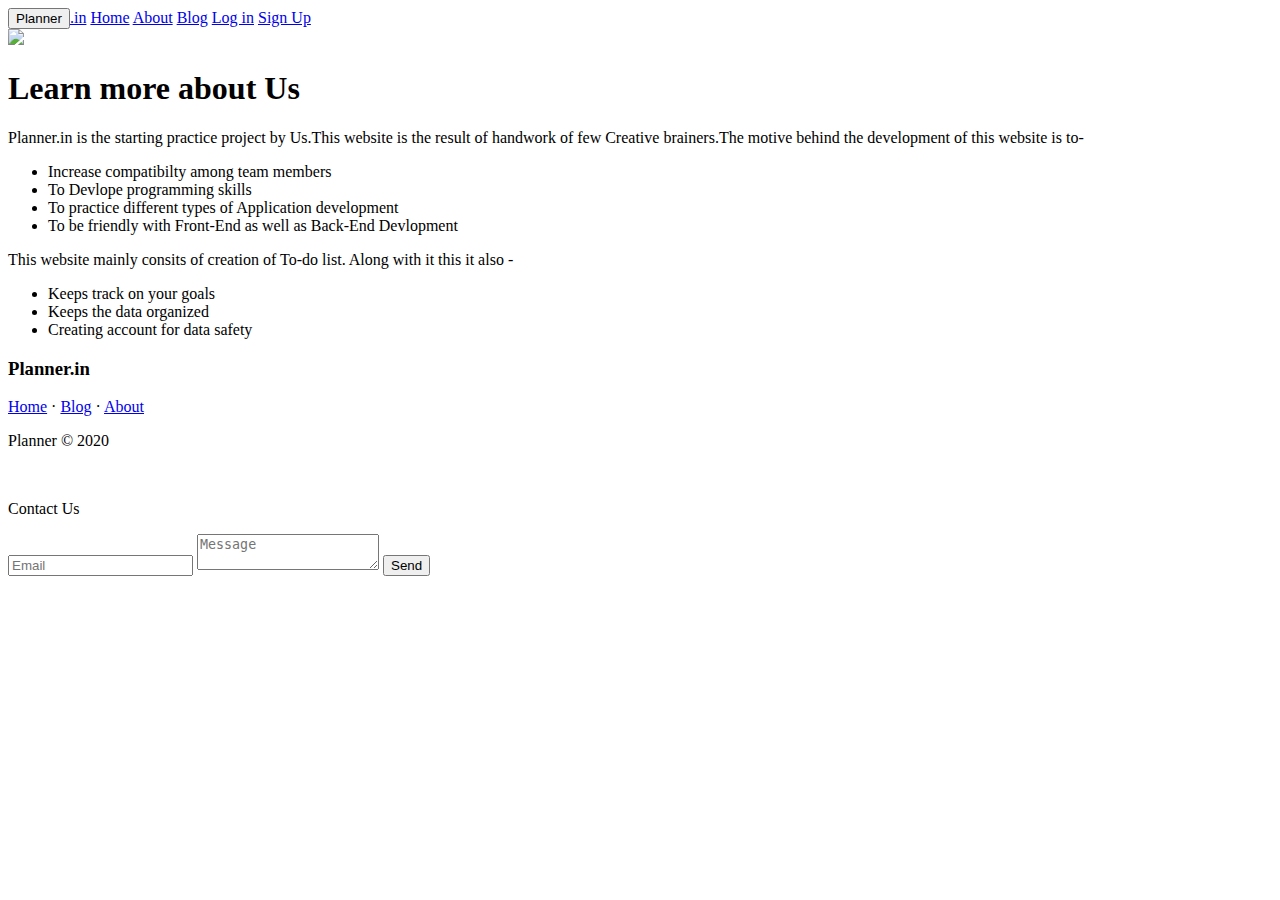
==== about.html @ 0b419fbe "Merge pull request #2 from sakshii-patiil/patch-1" ====
<!DOCTYPE html>
<html lang="en">
<head>
    <meta charset="UTF-8">
    <meta name="viewport" content="width=device-width, initial-scale=1.0">
    <title>To Do App</title>
</head>
 <link rel="stylesheet" href="about.css">
<body>
    <div class="top-div">
        <div id="topnav" class="topnav">
		   <a href="index.html"><button>Planner</button><label>.in</label></a>
		   <a class="active" href="index.html">Home</a>
		   <a href="#news">About</a>
		   <a href="blog.html">Blog</a>
		   <a href="#contact">Log in</a>
		   <a href="#about">Sign Up</a>  
   	</div>
        <div id="intro-div" class="intro-div">
             <div class = "background">
                <img src="about-background.jpg" height="600px"/> 
                <div class = "foreground">
                    <h1>Learn more about Us</h1> 
                </div>
            </div>             
         </div>
    </div>
    <div class="middle-div">
    	<div class="mid-info">
         <p>Planner.in is the starting practice project by Us.This website is the result of handwork of few Creative brainers.The motive behind the development of this website is to-</p>
		<ul id="list">
			<li>Increase compatibilty among team members</li>
			<li>To Devlope programming skills</li>
			<li>To practice different types of Application development</li>
			<li>To be friendly with Front-End as well as Back-End Devlopment</li>
		</ul>
	    <p>This website mainly consits of creation of To-do list. Along with it this it also - </p>
		<ul id="list">
			<li>Keeps track on your goals</li>
			<li>Keeps the data organized</li>
			<li>Creating account for data safety</li>
	    </ul>
	   </div>
    </div>
    <div class="bottom-div">
        <footer class="footer-distributed">

			<div class="footer-left">

				<h3>Planner<span>.in</span></h3>

				<p class="footer-links">
					<a href="#">Home</a>
					·
					<a href="#">Blog</a>
					·
					<a href="#">About</a>
				</p>

				<p class="footer-company-name">Planner © 2020</p>

				<div class="footer-icons">

					<a href="#"><i class="facebook"><img src="facebook.png" alt=""></i></a>
					<a href="#"><i class="instagram"><img src="instagram.png" alt=""></i></a>
					<a href="#"><i class="twitter"><img src="twitter.png" alt=""></i></a>
					<a href="#"><i class="github"><img src="linkedin.png" alt=""></i></a>

				</div>

			</div>

			<div class="footer-right">

				<p>Contact Us</p>

				<form action="#" method="post">

					<input type="text" name="email" placeholder="Email">
					<textarea name="message" placeholder="Message"></textarea>
					<button>Send</button>

				</form>

			</div>

		</footer>
    </div>
</body>
</html>
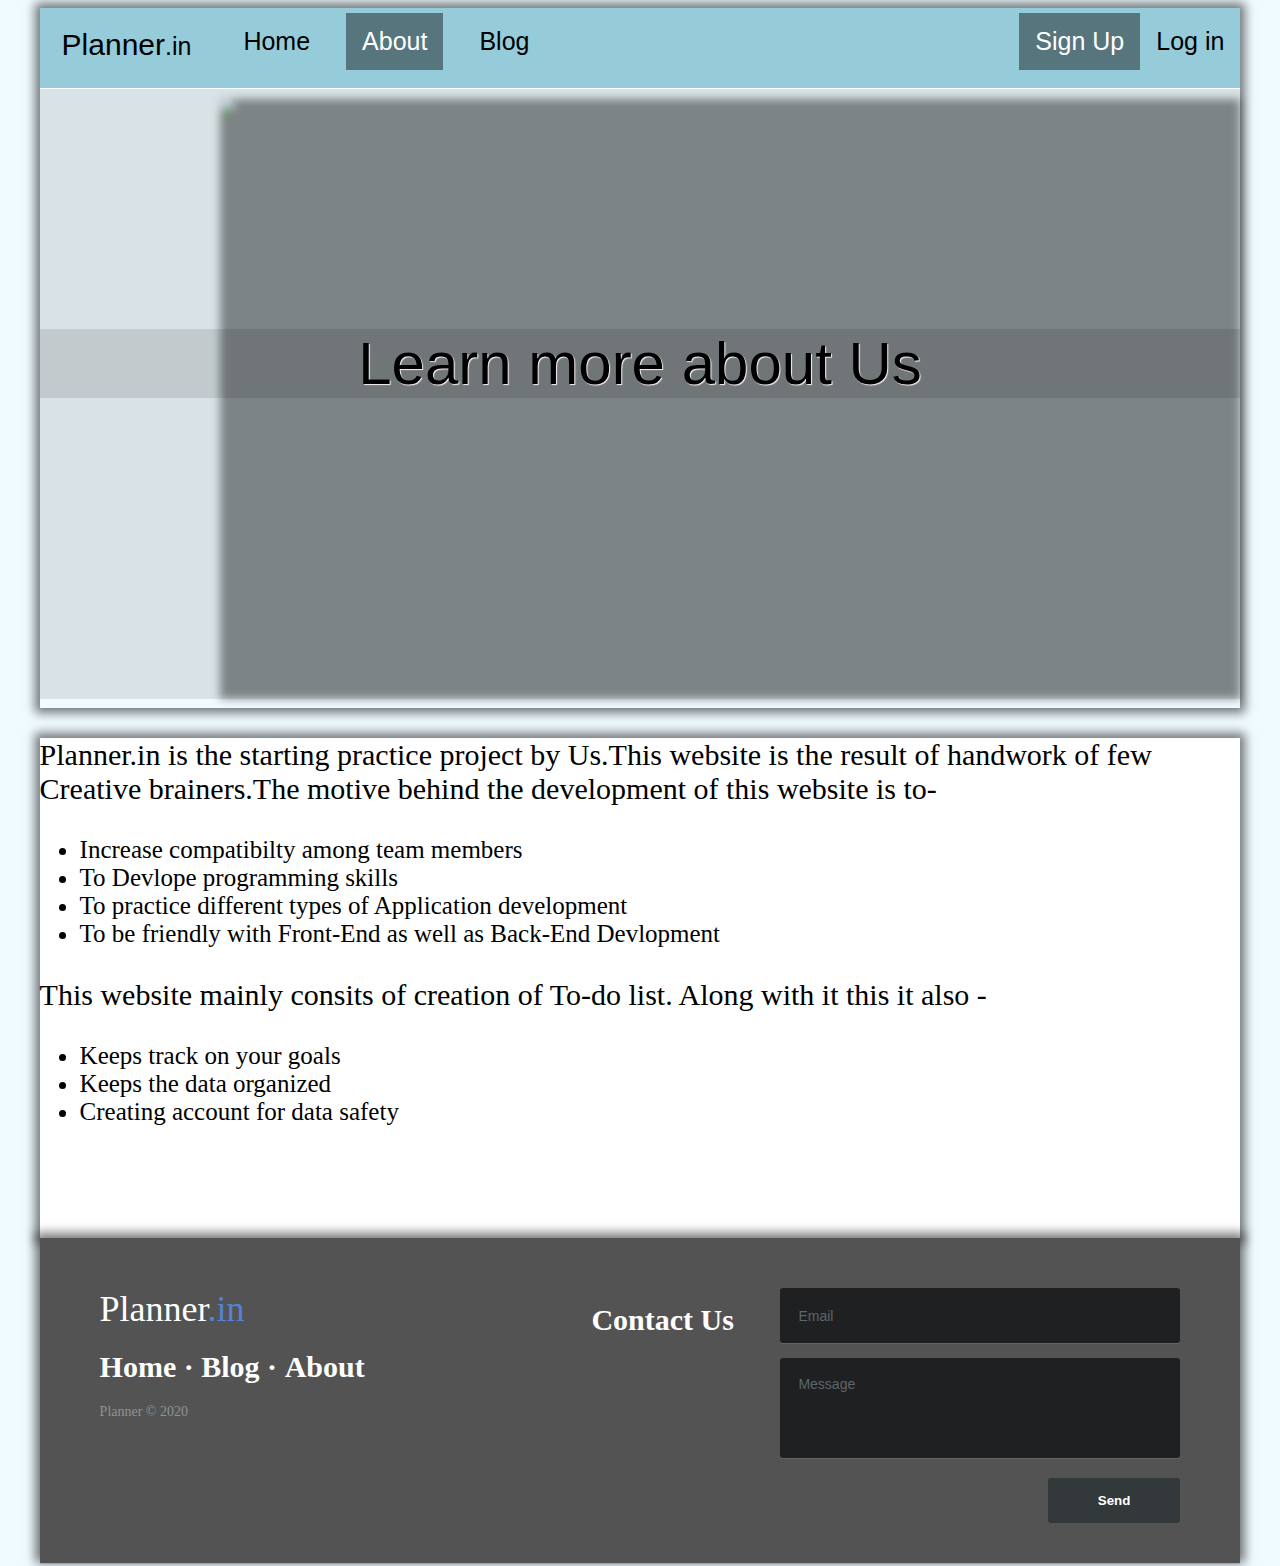
==== commit 4168e0e4: "Update about.html" ====
--- a/about.html
+++ b/about.html
@@ -9,13 +9,13 @@
 <body>
     <div class="top-div">
         <div id="topnav" class="topnav">
-		   <a href="index.html"><button>Planner</button><label>.in</label></a>
-		   <a class="active" href="index.html">Home</a>
-		   <a href="#news">About</a>
-		   <a href="blog.html">Blog</a>
-		   <a href="#contact">Log in</a>
-		   <a href="#about">Sign Up</a>  
-   	</div>
+               <a href="index.html"><button>Planner</button><label>.in</label></a>
+              <a href="index.html">Home</a>
+              <a class="active" href="about.html">About</a>
+              <a href="blog.html">Blog</a>
+              <a href="log_in.html">Log in</a>
+              <a class="active" href="sign_up.html">Sign Up</a>
+      </div>
         <div id="intro-div" class="intro-div">
              <div class = "background">
                 <img src="about-background.jpg" height="600px"/> 
--- a/about.css
+++ b/about.css
@@ -0,0 +1,359 @@
+.html{
+    width: 100%;
+    height: 1700px; 
+}
+body{
+    background-color: rgba(212, 243, 255, 0.356);
+}
+.top-div{
+    width: 95%;
+    margin-left: auto;
+    margin-right: auto;
+    height: 700px;
+    box-shadow:  0 0 10px 5px rgba(0, 0, 0, 0.534);
+} 
+/*Text decoration*/
+#list{
+      font-family: serif;
+       font-size:25px;
+      list-style-image: url(check.png)
+    }
+p{
+  font-size:30px;
+  font-family: serif;
+}
+/* Add a black background color to the top navigation */
+.topnav {
+    width: 100%;
+    height: 80px;
+    background-color: rgba(74, 163, 185, 0.541);
+    overflow: hidden;
+  }
+  .topnav button{
+      background-color: transparent;
+      border:0px;
+      outline: none;
+      font-size: 30px;
+      padding-right: 0px;
+  }
+  .topnav label{
+    font-family: Arial, Helvetica, sans-serif;
+  }
+  /* Style the links inside the navigation bar */
+  .topnav a {
+    float: left;
+    color: black;
+    text-align: center;
+    padding: 14px 16px;
+    margin-top: 5px;
+    text-decoration: none;
+    font-size: 25px;
+  }
+  .topnav a:nth-last-child(1) ,.topnav a:nth-last-child(2) {
+    float: right;
+  }
+  .topnav a:not(:first-child) {
+    font-family: Arial, Helvetica, sans-serif;
+  }
+  .topnav  a:nth-child(2),.topnav  a:nth-child(3),.topnav  a:nth-child(4) {
+    margin-left: 20px;
+  }
+  /* Change the color of links on hover */
+  .topnav a:not(:first-child):hover {
+    background-color: #ddd;
+    color: black;
+    transition: 0.2s;
+  }
+
+  /* Add a color to the active/current link */
+  .topnav a.active {
+    background-color: rgba(0, 0, 0, 0.425);
+    color: white
+  }
+    img {
+    display: block; 
+    margin-left: 15%;
+    max-width: 100%;  /* Responsive */ 
+  } 
+  .background{ 
+    border-top: 1px solid white;
+    padding-top: 10px;
+    position: relative;
+    top: 0;
+    width: 100%;
+    height: auto; /* Equal to our image */
+  }
+  .background>* {
+    -webkit-filter: blur(4px);
+    -moz-filter: blur(4px);
+    -o-filter: blur(4px);
+    -ms-filter: blur(4px);
+    filter: blur(4px);
+    background-color: rgba(30, 32, 32, 0.479);
+    transition: 0.5s;
+   }
+   .background:hover>* {
+    -webkit-filter: blur(0px);
+    -moz-filter: blur(0px);
+    -o-filter: blur(0px);
+    -ms-filter: blur(0px);
+    filter: blur(0px);
+   }
+  .foreground {
+    filter: blur(0px);
+    position: absolute; /* Overlap the previous div */
+    top: 0;
+    left: 0;
+    width: 100%;
+    height: 100%;
+    background-color: rgba(0, 0, 0, 0.096); /* transparent background */
+  } 
+  .blur {
+    -webkit-filter: blur(2px);
+    filter: blur(2px); 
+  } 
+  
+.foreground h1{
+    transition: width .35s ease-in-out;
+   text-align: center;
+   color: black;
+   text-shadow: 1px 1px 1px rgb(248, 243, 243);
+   font-family: Arial, Helvetica, sans-serif;
+   font-weight: lighter;
+   margin-top: 240px;
+   font-size: 60px;
+   background-color: rgba(0, 0, 0, 0.11);
+}
+.middle-div{
+    width: 95%;
+    margin-left: auto;
+    margin-right: auto;
+    height: 500px;
+    background-color: white;
+    box-shadow:  0 0 10px 5px rgba(0, 0, 0, 0.534);
+}
+
+  .mid-logo{
+      font-size: 50px;
+      vertical-align: middle;
+      color: teal;
+      font-family: Arial, Helvetica, sans-serif;
+  }
+.bottom-div{
+    width: 95%;
+    margin-left: auto;
+    margin-right: auto;
+    height: 320px;
+    background-color: rgb(45, 46, 43);
+    box-shadow:  0 0 10px 5px rgba(0, 0, 0, 0.534);
+}
+
+
+.footer-distributed{
+	background: rgb(83, 83, 83);
+	box-shadow: 0 1px 1px 0 rgba(0, 0, 0, 0.12);
+	box-sizing: border-box;
+	width: 100%;
+	font: bold 16px sans-serif;
+	text-align: left;
+	padding: 50px 60px 40px;
+	overflow: hidden;
+}
+
+section {
+  width: 100%;
+  display: inline-block;
+  background: #ccc;
+  height: 60vh;
+  text-align: center;
+  font-size: 22px;
+  font-weight: 700;
+  text-decoration: underline;
+}
+
+
+/* Footer left */
+
+.footer-distributed .footer-left{
+	float: left;
+}
+
+/* The company logo */
+
+.footer-distributed h3{
+	color:  #ffffff;
+	font: normal 36px 'Roboto', cursive;
+	margin: 0 0 10px;
+}
+
+.footer-distributed h3 span{
+	color:  #5383d3;
+}
+
+/* Footer links */
+
+.footer-distributed .footer-links{
+	color:  #ffffff;
+	margin: 0 0 10px;
+	padding: 0;
+}
+
+.footer-distributed .footer-links a{
+	display:inline-block;
+	line-height: 1.8;
+	text-decoration: none;
+	color:  inherit;
+}
+
+.footer-distributed .footer-company-name{
+	color:  #8f9296;
+	font-size: 14px;
+	font-weight: normal;
+	margin: 0;
+}
+
+/* Footer social icons */
+
+.footer-distributed .footer-icons{
+	margin-top: 40px;
+}
+.footer-distributed .footer-icons a{
+	display: inline-block;
+	width: 35px;
+	height: 35px;
+	cursor: pointer;
+	background-color:  inherit;
+	border-radius: 2px;
+	font-size: 20px;
+	color: #ffffff;
+	text-align: center;
+	line-height: 35px;
+
+	margin-right: 3px;
+	margin-bottom: 5px;
+}
+
+/* Footer Right */
+
+.footer-distributed .footer-right{
+	float: right;
+}
+
+.footer-distributed .footer-right p{
+	display: inline-block;
+	vertical-align: top;
+	margin: 15px 42px 0 0;
+	color: #ffffff;
+}
+
+/* The contact form */
+
+.footer-distributed form{
+	display: inline-block;
+}
+
+.footer-distributed form input,
+.footer-distributed form textarea{
+	display: block;
+	border-radius: 3px;
+	box-sizing: border-box;
+	background-color:  #1f2022;
+	box-shadow: 0 1px 0 0 rgba(255, 255, 255, 0.1);
+	border: none;
+	resize: none;
+
+	font: inherit;
+	font-size: 14px;
+	font-weight: normal;
+	color:  #d1d2d2;
+
+	width: 400px;
+	padding: 18px;
+}
+
+.footer-distributed ::-webkit-input-placeholder {
+	color:  #5c666b;
+}
+
+.footer-distributed ::-moz-placeholder {
+	color:  #5c666b;
+	opacity: 1;
+}
+
+.footer-distributed :-ms-input-placeholder{
+	color:  #5c666b;
+}
+
+
+.footer-distributed form input{
+	height: 55px;
+	margin-bottom: 15px;
+}
+
+.footer-distributed form textarea{
+	height: 100px;
+	margin-bottom: 20px;
+}
+
+.footer-distributed form button{
+	border-radius: 3px;
+	background-color:  #33383b;
+	color: #ffffff;
+	border: 0;
+	padding: 15px 50px;
+	font-weight: bold;
+	float: right;
+}
+
+/* If you don't want the footer to be responsive, remove these media queries */
+
+@media (max-width: 1000px) {
+
+	.footer-distributed {
+		font: bold 14px sans-serif;
+	}
+
+	.footer-distributed .footer-company-name{
+		font-size: 12px;
+	}
+
+	.footer-distributed form input,
+	.footer-distributed form textarea{
+		width: 250px;
+	}
+
+	.footer-distributed form button{
+		padding: 10px 35px;
+	}
+
+}
+
+@media (max-width: 800px) {
+
+	.footer-distributed{
+		padding: 30px;
+	}
+
+	.footer-distributed .footer-left,
+	.footer-distributed .footer-right{
+		float: none;
+		max-width: 300px;
+		margin: 0 auto;
+	}
+
+	.footer-distributed .footer-left{
+		margin-bottom: 40px;
+	}
+
+	.footer-distributed form{
+		margin-top: 30px;
+	}
+
+	.footer-distributed form{
+		display: block;
+	}
+
+	.footer-distributed form button{
+		float: none;
+	}
+}
